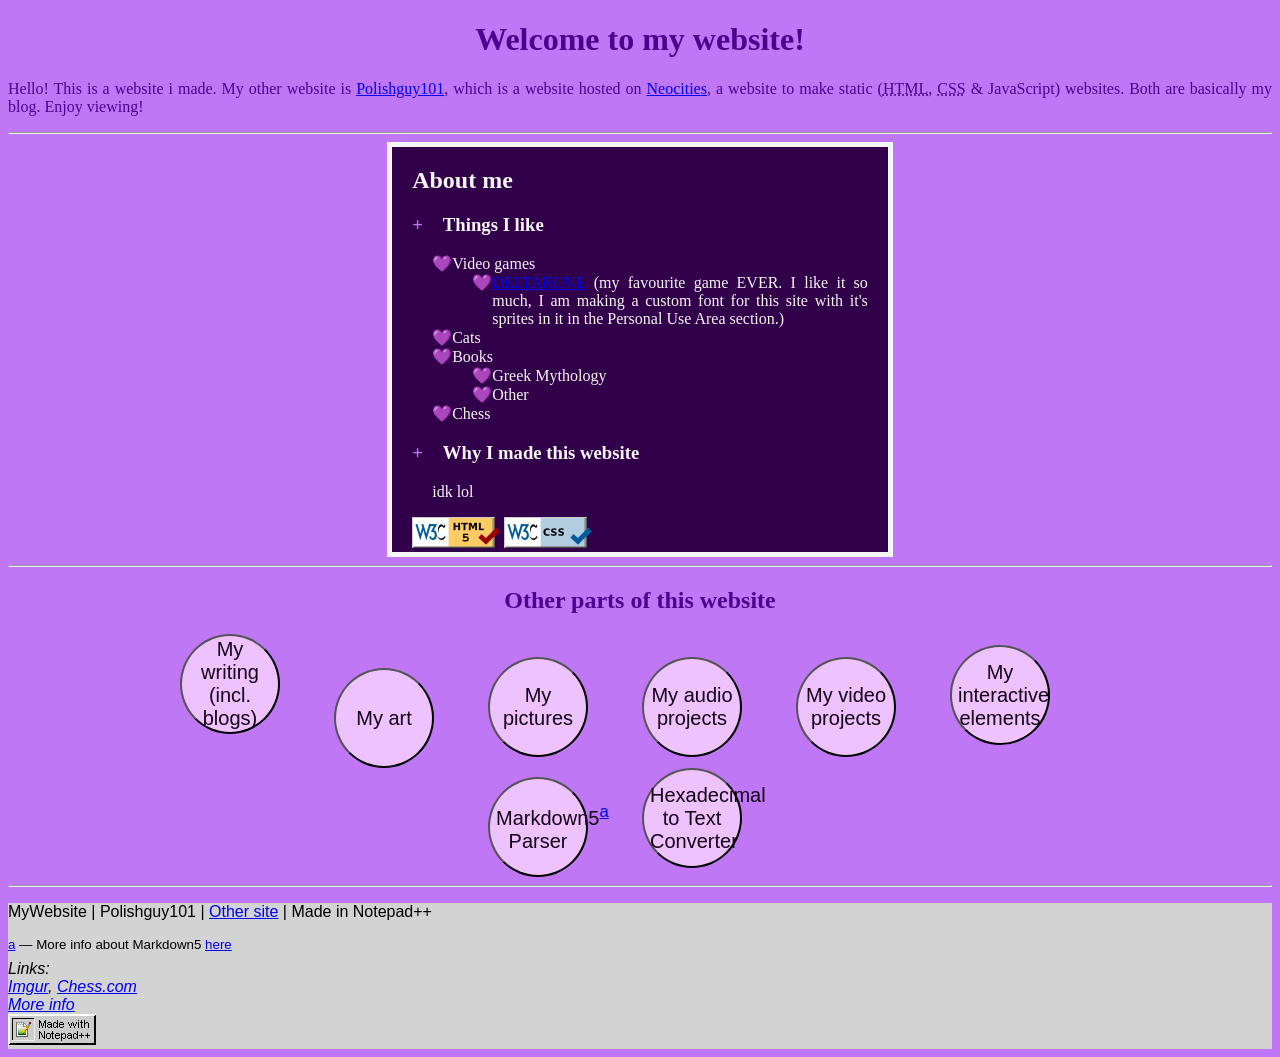
==== index.html @ 5fb4c89a "Remove id attribute from httpfdb element" ====
<!DOCTYPE html>
<html lang="en">
<head>
	<meta charset="UTF-8">
	<meta name="mimetype" content="text/html">
	<meta name="name" content="MyWebsite">
	<meta name="author" content="polishguy101">
	<meta name="favourite DELTARUNE charachter" content="Seth">
	<meta name="reason why i put random meta tags" content="none">
	<link rel="icon" href="icon.ico">
	<title>My Website</title>
	<link rel="stylesheet" href="style.css" type="text/css" media="all">
</head>
<body>
	<header>
		<h1>Welcome to my website!</h1>
	</header>
	<main>
		<p>
			Hello! This is a website i made.
			My other website is
			<a href="https://polishguy101.neocities.org">Polishguy101</a>,
			which is a website hosted on
			<a href="https://neocities.org">Neocities</a>,
			a website to make static 
			(<abbr title="HyperText Markup Language">HTML</abbr>, 
			<abbr title="Cascade StyleSheets">CSS</abbr>
			&amp; JavaScript)
			websites.
			Both are basically my blog.
			Enjoy viewing!
		</p>
		<hr>
		<div id="main">
			<h2>About me</h2>
			<h3>Things I like</h3>
			<ul>
				<li>
					Video games
					<ul>
						<li>
							<a href="https://deltarune.com">DELTARUNE</a>
							(my favourite game EVER. I like it so much, I am making a custom font for this site with it&apos;s sprites in it in the Personal Use Area section.)
						</li>
					</ul>
				<li>Cats</li>
				<li>
					Books
					<ul>
						<li>Greek Mythology</li>
						<li>Other</li>
					</ul>
				</li>
				<li>Chess</li>
			</ul>
			<h3>Why I made this website</h3>
			<p>idk lol</p>
			<img src='[data-uri]' alt="image couldn&apos;t load"/>
			<img src='[data-uri]' alt="image couldn&apos;t load"/>
		</div>
		<hr>
		<div id="other-parts">
			<h2>Other parts of this website</h2>
			<button id="writing-button">My writing (incl. blogs)</button>
			<button id="art-button">My art</button>
			<button id="pictures-button">My pictures</button>
			<button id="audio-button">My audio projects</button>
			<button id="video-button">My video projects</button>
			<button id="objects-button">My interactive elements</button>
			<br>
			<button id="markdown5-parser-button">
				Markdown5<sup><a href="#a">a</a></sup>
				Parser
			</button>
			<button id="hex-to-text-converter-button">Hexadecimal to Text Converter</button>
		</div>
		<hr> <!-- NOTE: this horizontal rule stays at the bottom of main -->
	</main>
	<footer>
		<p>
			MyWebsite | 
			Polishguy101 | 
			<a href="https://polishguy101.neocities.org">Other site</a> |
			Made in Notepad++
		</p>
		<sup id="a"><a href="#markdown5-parser-button">a</a> &mdash; More info about Markdown5 <a href="markdown5info.html">here</a></sup>
		<address>
			Links: <br>
			<a href="https://imgur.com/user/iamanormalperson42">Imgur</a>,
			<a href="https://www.chess.com/member/soupysoupysoupysoup">Chess.com</a> <br>
			<a href="app.yml">More info</a>
		</address>
		<img src='[data-uri]' alt="image couldn&apos;t load"/>
		<script src="script.js"></script>
		<script id="xmlDatabase" type="application/xml">
			<?xml version="1.0" encoding="utf-8"?>
			<!DOCTYPE httpfdb PUBLIC "https://sethdeltarune101.github.io/definitions/2026/hypertexttransferprotocolfiledatabase.dtd">
			<httpfdb path="https://sethdeltarune101.github.io/">
				<file id="00 01" path="/README.md" type="text/markdown" />
				<file id="00 02" path="/index.html" type="text/html" />
				<file id="00 03" path="/script.js" type="text/javascript" />
				<file id="00 04" path="/style.css" type="text/css" />
				<file id="00 05" path="/app.yml" type="application/yaml" />
				<file id="00 06" path="/writing.html" type="text/html" />
				<file id="00 07" path="/hextotext.xhtml" type="application/xhtml+xml" />
				<file id="00 08" path="/app.md" type="text/markdown" />
				<dir id="01" path="/definitions/">
					<dir id="01 01" path="/definitions/2026/">
						<file id="01 01 01" path="hypertexttransferprotocolfiledatabase.dtd" type="application/xml-dtd" />
					</dir>
				</dir>
			</httpfdb>
		</script>
		<noscript>Your browser doesn&apos;t support JavaScript</noscript>
	</footer>
</body>
</html>
---- style.css ----
/*
	NOTE TO SELF:
	Please put elements with only one value in one line,
	unless they have a comment.
*/
@font-face {
	font-family: 'flower-serif';
	src: url('FlowerSerif.woff2') format('woff2');
	font-weight: normal;
	font-style: normal;
	font-display: swap;
}
html { scroll-behavior: smooth; }
body {
	background-color: #BF77F6;
	color: #4e008e;
	font-family: 'TimesMyRoman', Times, serif;
	text-align: justify;
}
header, article h2, .mid-header { text-align: center; }
#main {
	background-color: #32004A;
	color: whitesmoke;
	border: 5px solid;
	margin: 0% 30%;
	padding: 0px 20px;
}
#seth-glass-break {	font-size: 72px; }
footer {
	background-color: lightgray;
	color: black;
	font-family: sans-serif;
}
::marker { 
	content: "\1F49C";
	/* purple heart emoji (💜) */
}
#other-parts { text-align: center; }
#other-parts button {
	width: 100px;
	height: 100px;
	border-radius: 50%;
	background-color: #edc2ff;
	color: #150015;
	margin-right: 50px;
	font-family: 'Arial', 'Helvetica', sans-serif;
	font-size: 20px;
}
#writing-button {
	width: 100px;
	height: 100px;
	border-radius: 50%;
	background-color: #edc2ff;
	color: #150015;
	margin-right: 50px;
	font-family: sans-serif;
	font-size: 16px;
}
main img { display: inline; }
/*
	NOTE TO SELF:
	this only applies to images that are in the line.
	Images that start a line should have `display: block;`.
*/
figcaption { text-align: center; }
.piece1 { padding-right: 240px; }
#main h3::before {
	content: "\002B";
	/* plus sign (+) */
	color: #BF77F6;
	margin-right: 20px;
}
#main p::before {
	content: "\0020";
	/* space ( ) */
	margin-right: 20px;
}
#gmaps {
	border: 1px solid #210;
	width: 600px;
	height: 450px;
	text-align: center;
	vertical-align: center;
}
iframe {
	background-color: white; 
	color: black; 
	font-family: 'Times New Roman', Times, serif;
}
main iframe { display: inline; }
#ie { font-family: 'Arial', 'Helvetica', sans-serif; }
pre {
	background-color: #111;
	margin: 0% 20%;
}
code {
	color: aqua;
	font-family: 'Courier New', monospace;
}
code .comment { color: #444; }
code .cdata { color: red; }
div.container {
	display: flex;
	flex-direction: column;
	gap: 15px;
}
textarea.hextextparse {
	width: 100%;
	height: 120px;
	font-family: monospace;
	padding: 10px;
	box-sizing: border-box;
}
label { font-weight: bold; }
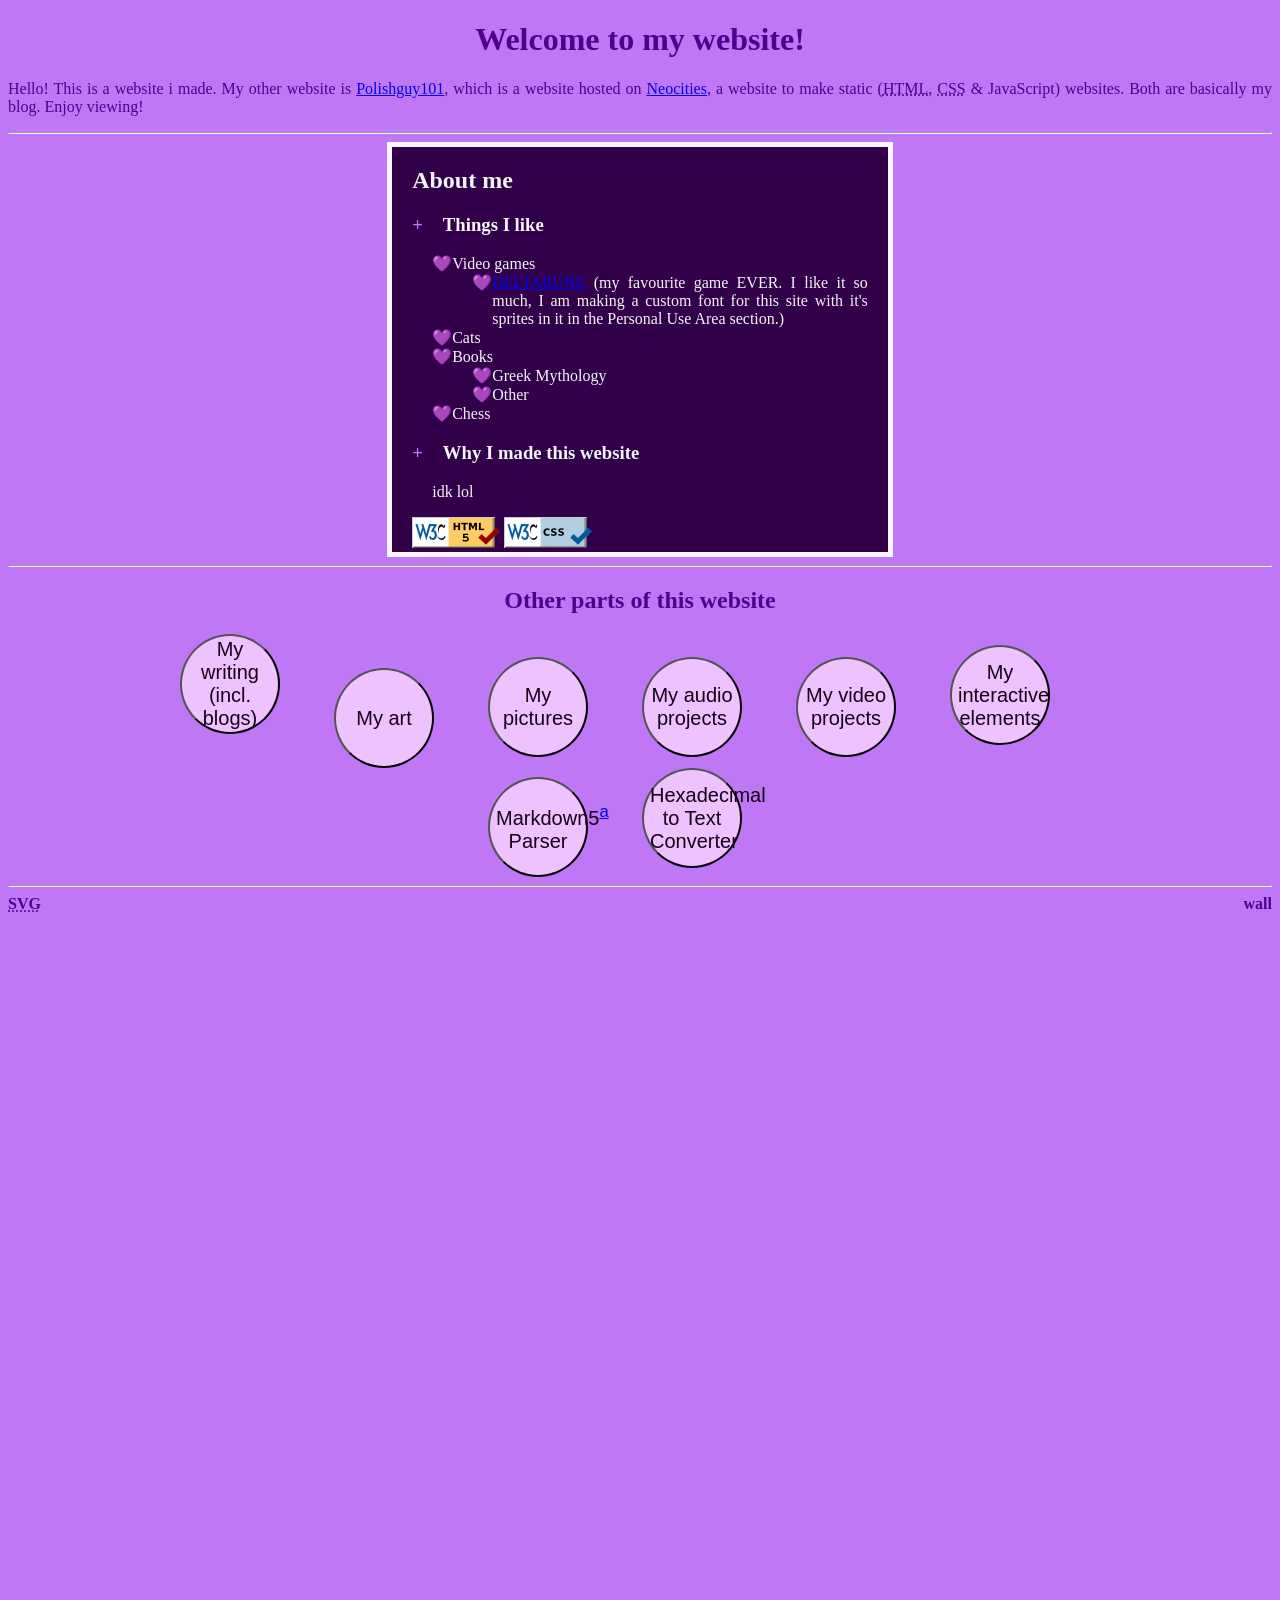
==== commit d317b1ec: "Remove XML database script from index.html Removed XML database script from index.html." ====
--- a/index.html
+++ b/index.html
@@ -74,6 +74,14 @@
 			</button>
 			<button id="hex-to-text-converter-button">Hexadecimal to Text Converter</button>
 		</div>
+		<hr>
+		<label for="01" align="center"><abbr title="Scalable Vector Graphics">SVG</abbr> wall</label>
+		<object id="01" data="1.svg" type="image/svg+xml" width="100%" height="1000px">
+			<p>
+				Your browser does not support embedding SVG objects.
+				Instead, view the file <a href="1.svg">here</a>,
+				or download it <a href="1.svg" download>here</a>.
+			</p>
 		<hr> <!-- NOTE: this horizontal rule stays at the bottom of main -->
 	</main>
 	<footer>
@@ -92,25 +100,6 @@
 		</address>
 		<img src='[data-uri]' alt="image couldn&apos;t load"/>
 		<script src="script.js"></script>
-		<script id="xmlDatabase" type="application/xml">
-			<?xml version="1.0" encoding="utf-8"?>
-			<!DOCTYPE httpfdb PUBLIC "https://sethdeltarune101.github.io/definitions/2026/hypertexttransferprotocolfiledatabase.dtd">
-			<httpfdb path="https://sethdeltarune101.github.io/">
-				<file id="00 01" path="/README.md" type="text/markdown" />
-				<file id="00 02" path="/index.html" type="text/html" />
-				<file id="00 03" path="/script.js" type="text/javascript" />
-				<file id="00 04" path="/style.css" type="text/css" />
-				<file id="00 05" path="/app.yml" type="application/yaml" />
-				<file id="00 06" path="/writing.html" type="text/html" />
-				<file id="00 07" path="/hextotext.xhtml" type="application/xhtml+xml" />
-				<file id="00 08" path="/app.md" type="text/markdown" />
-				<dir id="01" path="/definitions/">
-					<dir id="01 01" path="/definitions/2026/">
-						<file id="01 01 01" path="hypertexttransferprotocolfiledatabase.dtd" type="application/xml-dtd" />
-					</dir>
-				</dir>
-			</httpfdb>
-		</script>
 		<noscript>Your browser doesn&apos;t support JavaScript</noscript>
 	</footer>
 </body>
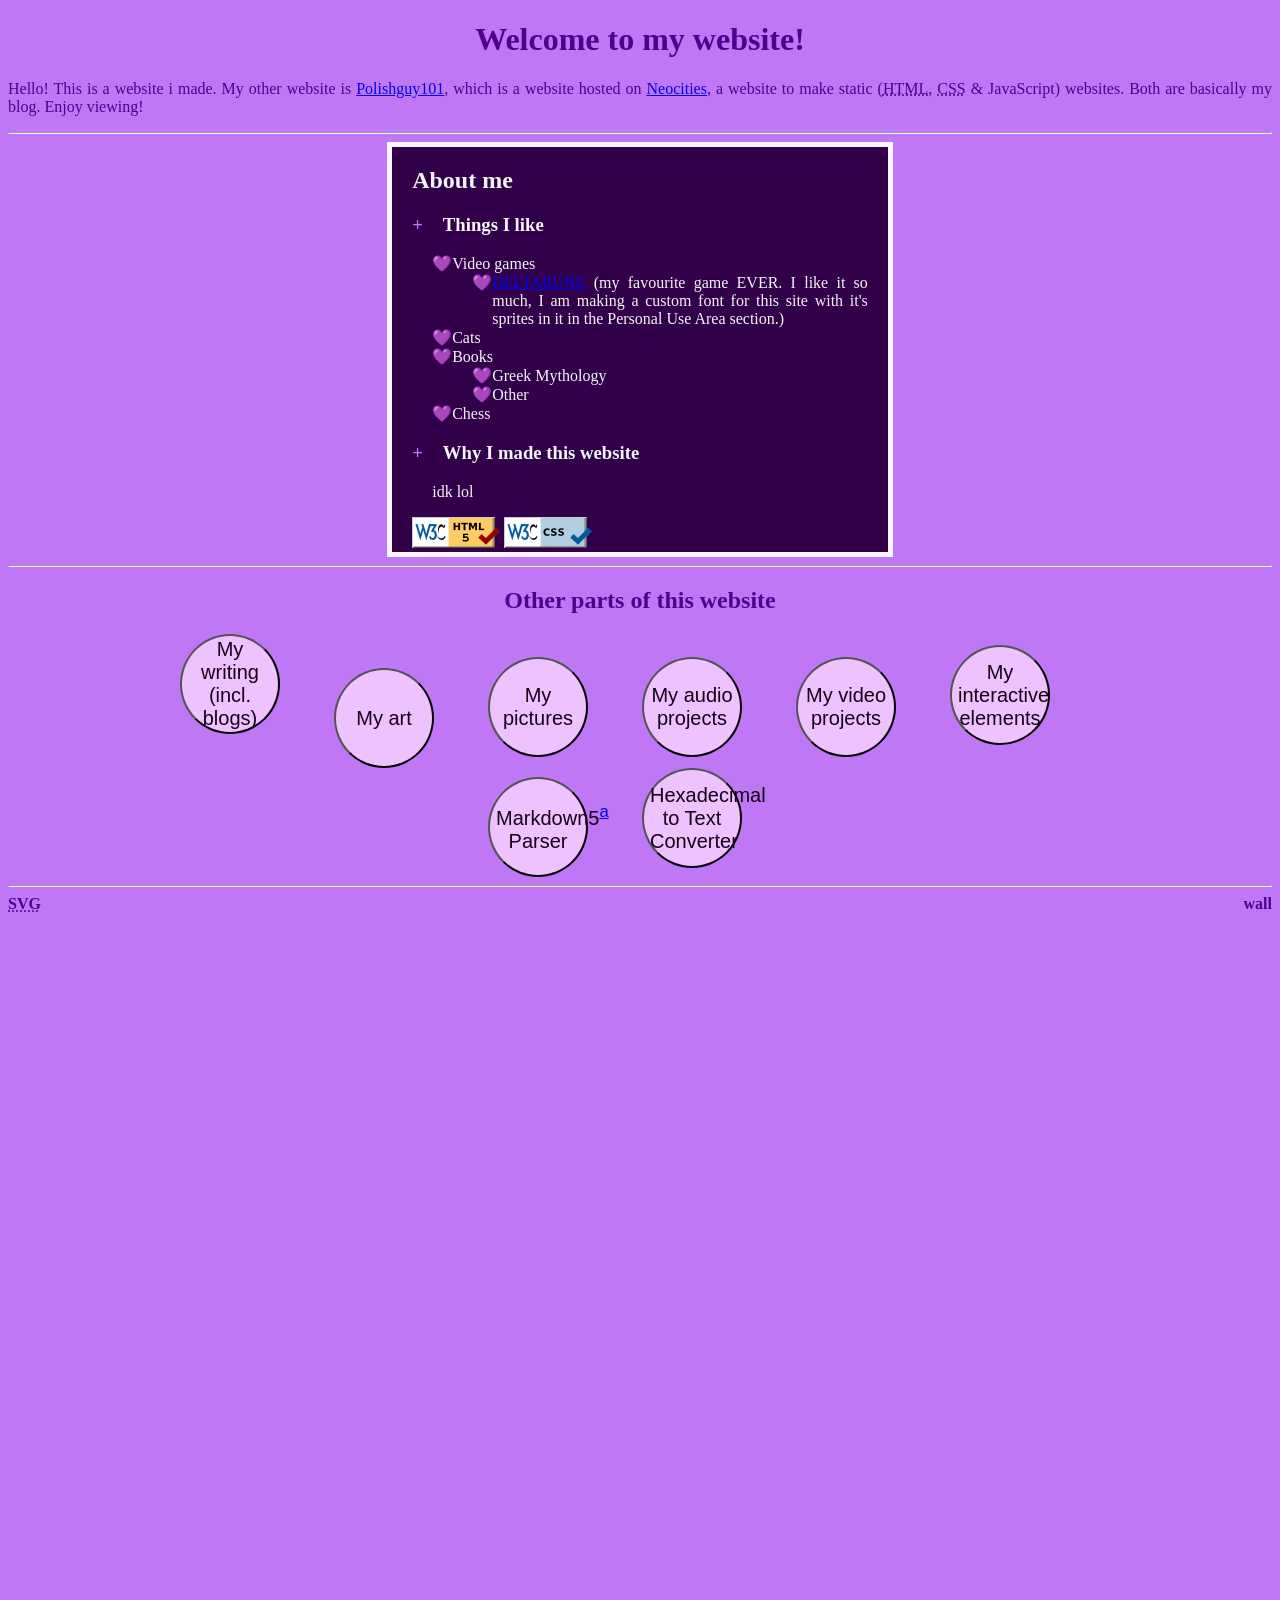
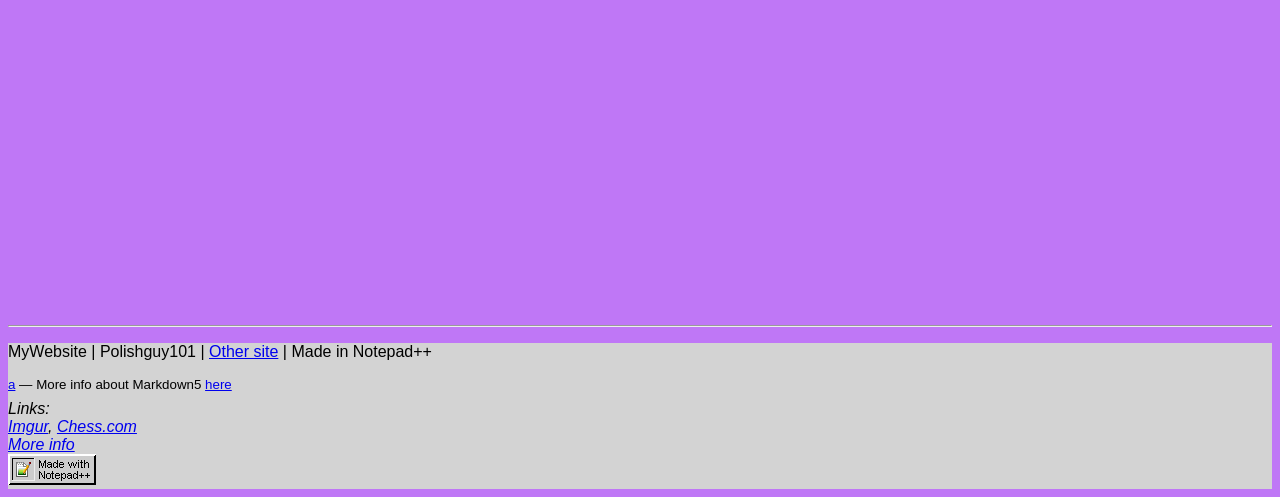
==== commit 109038a0: "Fix indentation in index.html" ====
--- a/index.html
+++ b/index.html
@@ -82,6 +82,7 @@
 				Instead, view the file <a href="1.svg">here</a>,
 				or download it <a href="1.svg" download>here</a>.
 			</p>
+		</object>
 		<hr> <!-- NOTE: this horizontal rule stays at the bottom of main -->
 	</main>
 	<footer>
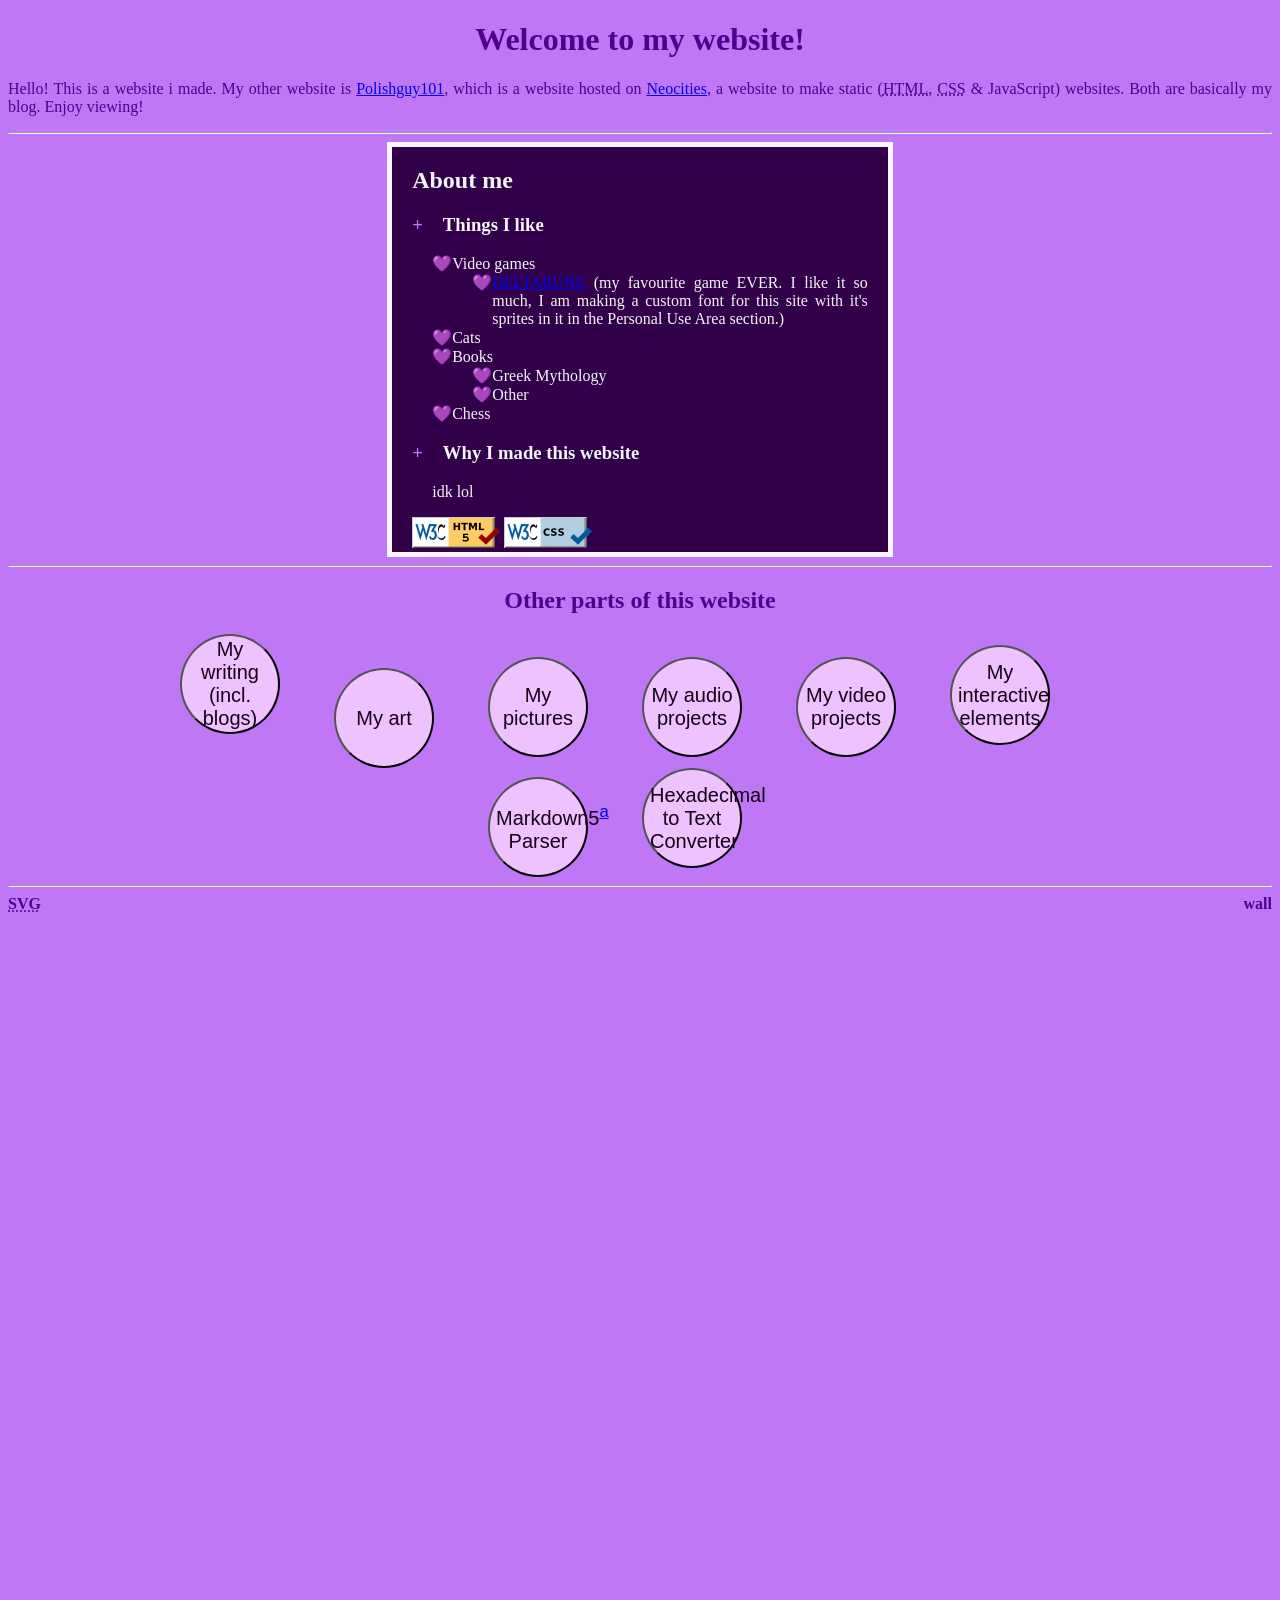
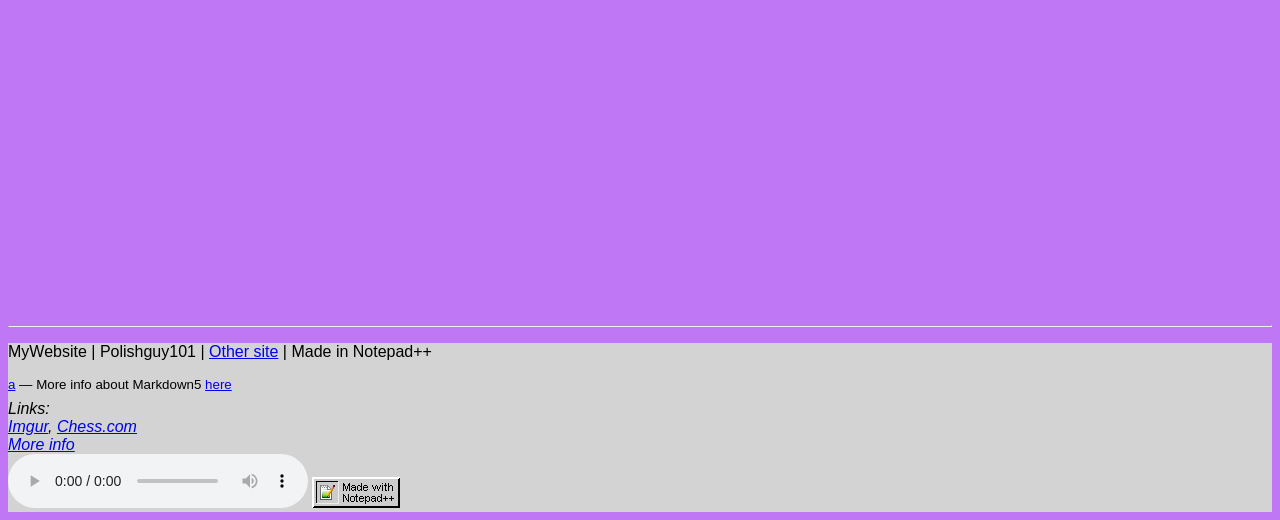
==== commit 430e7bf7: "Add audio player to index.html" ====
--- a/index.html
+++ b/index.html
@@ -99,6 +99,11 @@
 			<a href="https://www.chess.com/member/soupysoupysoupysoup">Chess.com</a> <br>
 			<a href="app.yml">More info</a>
 		</address>
+		    <audio controls>
+      			<source src="RECORD20260928220247.m4a" type="audio/mpeg">
+     			Your browser does not support the <code>&lt;audio&gt;</code> element.<br>
+      			Instead, download it <a href="RECORD20260928220247.m4a" download>here</a>
+    		</audio>
 		<img src='[data-uri]' alt="image couldn&apos;t load"/>
 		<script src="script.js"></script>
 		<noscript>Your browser doesn&apos;t support JavaScript</noscript>
--- a/style.css
+++ b/style.css
@@ -3,6 +3,23 @@
 	Please put elements with only one value in one line,
 	unless they have a comment.
 */
+/* CUSTOM ELEMENTS DEFAULT STYLING - DO __NOT__ CHANGE */
+doc-title {
+	display: block;
+	font-size: 3em;
+	font-weight: bold;
+	margin-top: 0.67em;
+	margin-bottom: 0.67em;
+}
+extra-bold {
+	display: inline;
+	font-weight: 800;
+}
+black-text {
+	display: inline;
+	font-weight: 900;
+}
+/* CUSTOM FONT VARIABLE DEFINITION - CHANGE WHEN COMPLETE to (FlowerSerif.woff2) */
 @font-face {
 	font-family: 'flower-serif';
 	src: url('FlowerSerif.woff2') format('woff2');
@@ -10,6 +27,7 @@
 	font-style: normal;
 	font-display: swap;
 }
+/* REGULAR STYLING */
 html { scroll-behavior: smooth; }
 body {
 	background-color: #BF77F6;
@@ -112,3 +130,15 @@
 	box-sizing: border-box;
 }
 label { font-weight: bold; }
+#hextotextdotxhtml form {
+	margin-bottom: 20px;
+	display: flex;
+	flex-direction: column;
+	width: 300px;
+}
+#hextotextdotxhtml textarea {
+	width: 300px;
+	height: 300px;
+	margin: 5px 0;
+	resize: none;
+}
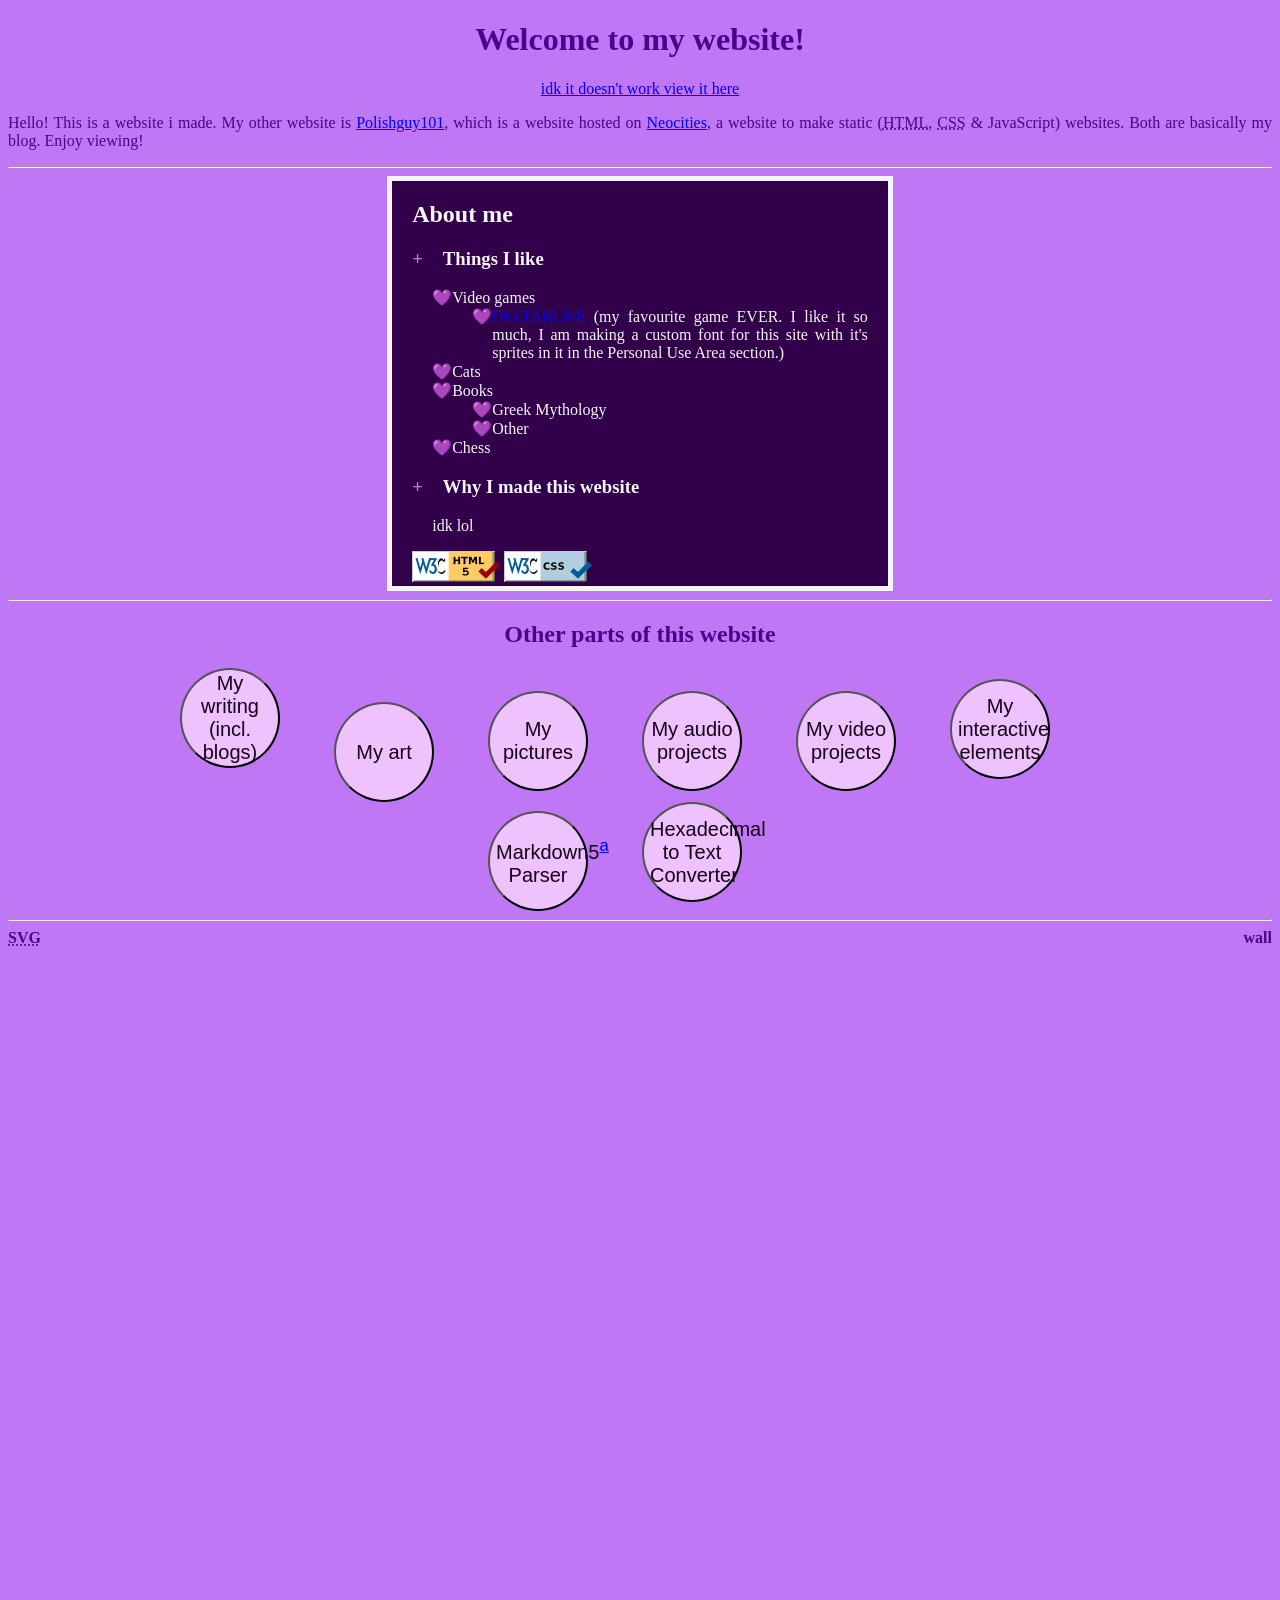
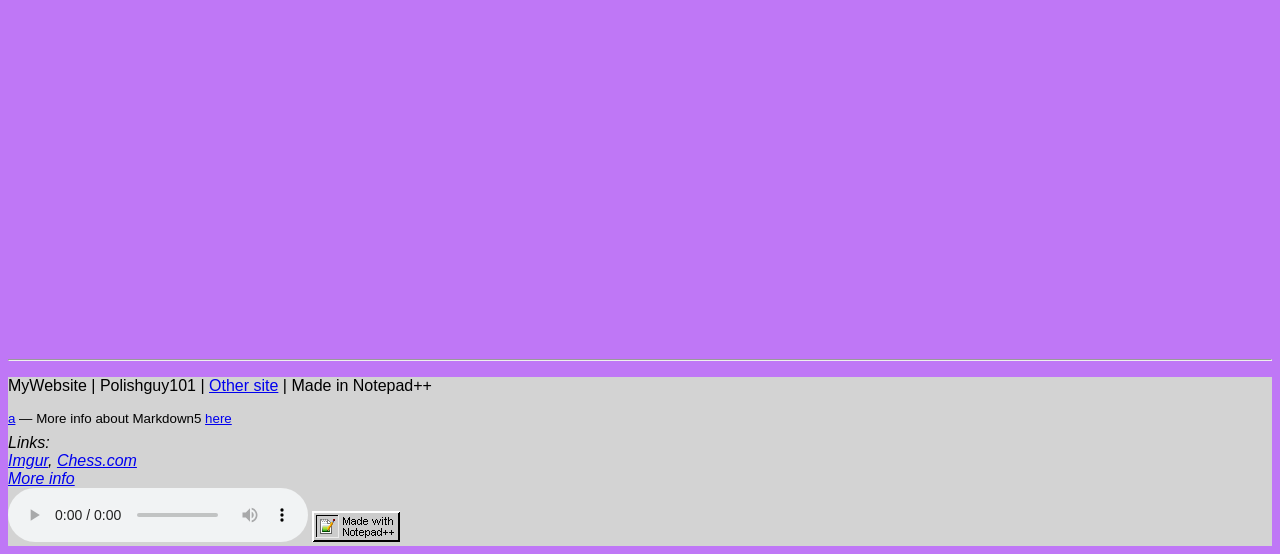
==== commit e220c4dc: "Add link to audio file in index.html" ====
--- a/index.html
+++ b/index.html
@@ -14,6 +14,7 @@
 <body>
 	<header>
 		<h1>Welcome to my website!</h1>
+		<a href="RECORD20260928220247.m4a">idk it doesn't work view it here</a>
 	</header>
 	<main>
 		<p>
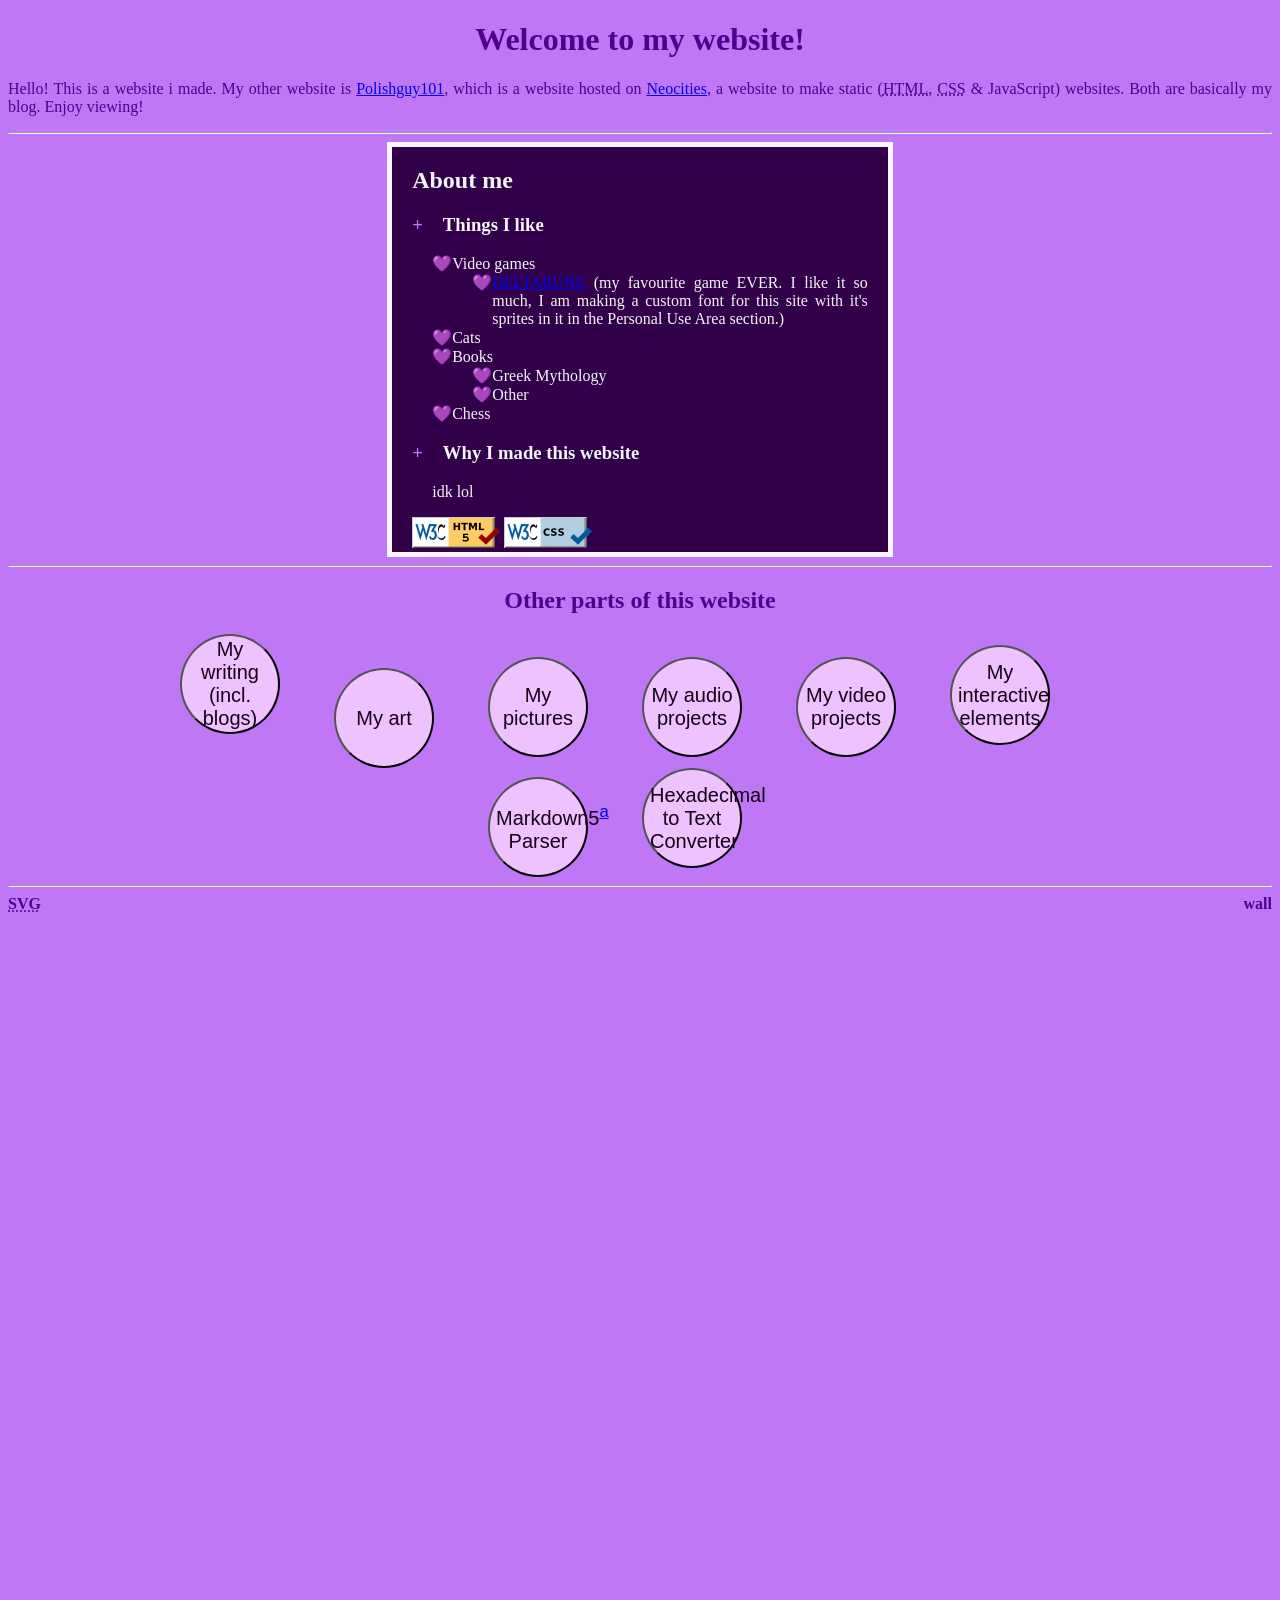
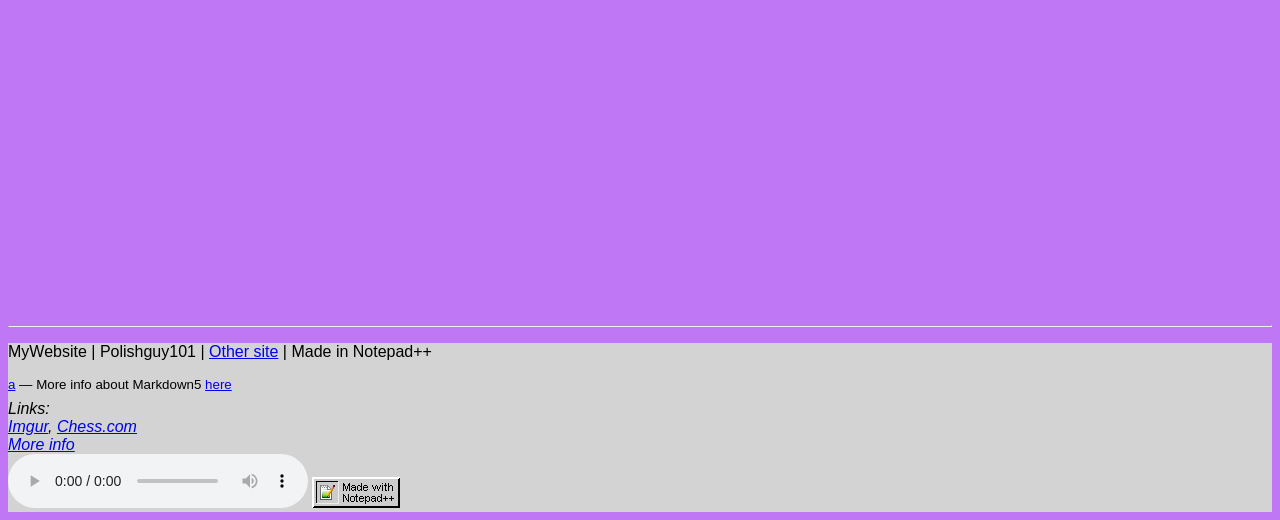
==== commit bb855258: "Remove broken audio link from index.html Removed non-functional audio link from header." ====
--- a/index.html
+++ b/index.html
@@ -14,7 +14,6 @@
 <body>
 	<header>
 		<h1>Welcome to my website!</h1>
-		<a href="RECORD20260928220247.m4a">idk it doesn't work view it here</a>
 	</header>
 	<main>
 		<p>
